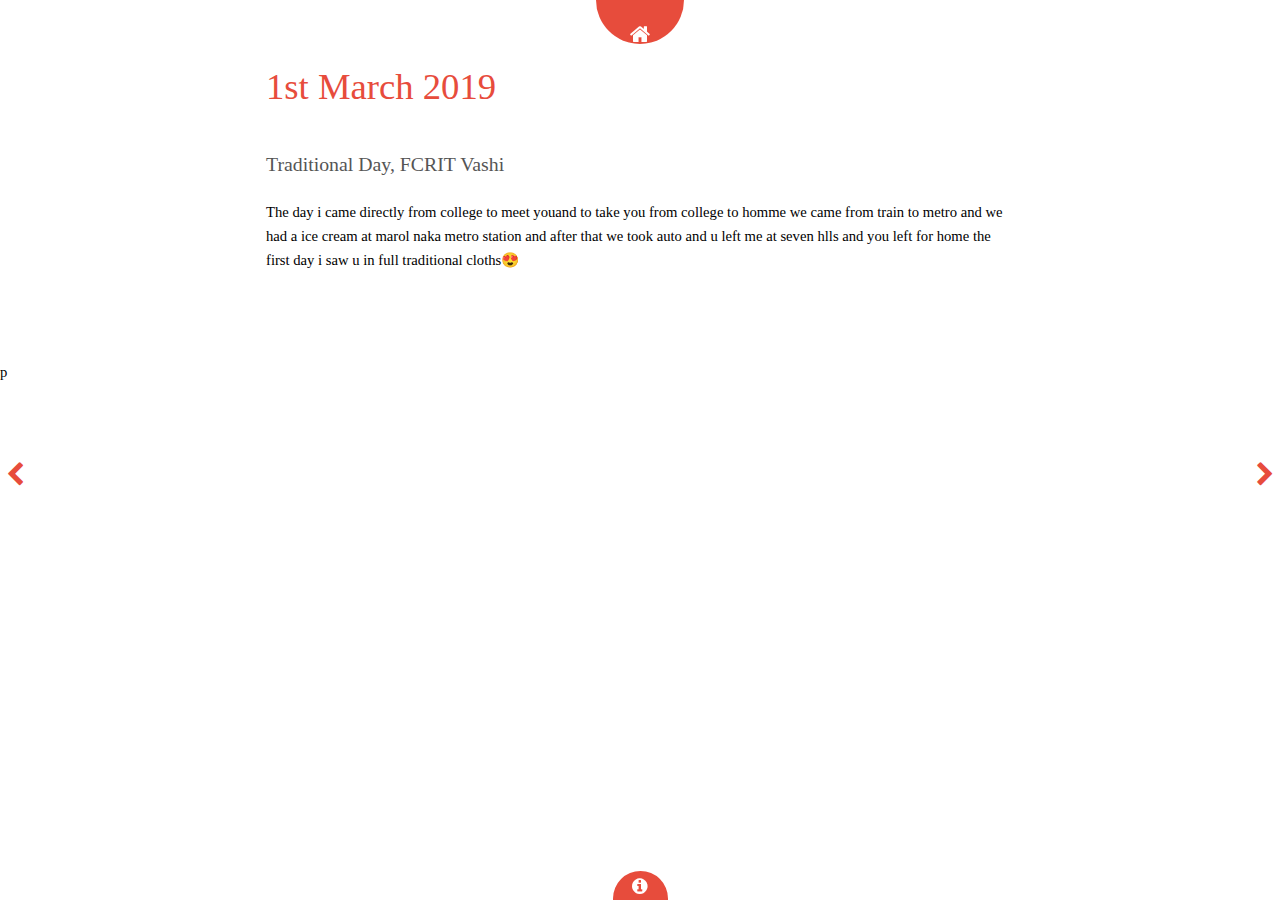
==== special/detail3.html @ d4723a85 "Add files via upload" ====
<!DOCTYPE HTML>
<!--
	Radius by TEMPLATED
	templated.co @templatedco
	Released for free under the Creative Commons Attribution 3.0 license (templated.co/license)
-->
<html>
	<head>
		<title>Detail 1 </title>
		<meta charset="utf-8" />
		<meta name="viewport" content="width=device-width, initial-scale=1" />
		<link rel="stylesheet" href="assets/css/main.css" />
	</head>
	<body>

		<!-- Header -->
			<header id="header" class="preview">
				<div class="inner">
					<div class="content">
						<h1>KEZIA</h1>
						<<h2>Happy 26th Month Love<br />
						Best Memories😘</h2>
					</div>
					<a href="index.html" class="button hidden"><span>Let's Go</span></a>
				</div>
			</header>

		<!-- Main -->
			<div id="preview">
				<div class="inner">
					<div class="image fit">
						<img src="images/pic02.jpg" alt="" />
					</div>
					<div class="content">
						<header>
							<h2> 1st March 2019</h2>
						</header>
						<p><h3>Traditional Day, FCRIT Vashi</h3> 
						 The day i came directly from college to meet youand to take you from college to homme 
						 we came from train to metro and we had a ice cream at marol naka metro station and after that we took auto and u left me at seven hlls and you left for home the first day i saw u in full traditional cloths😍  </p>
						<!-- <p>The day before ride we all sat together and have fun at night by the way you were so high that you don't know how to stand an above all this you were tell me that i'm not high ur high that's why ur not dancing with me and when I took you to ur room u don't want too sleep and I made u sleep lik a small baby 💞 </p> -->
					</div>
				</div>
				<a href="detail1.html" class="nav previous"><span class="fa fa-chevron-left"></span></a>
				<a href="detail2.html" class="nav next"><span class="fa fa-chevron-right"></span></a>
			</div>

		<!-- Footer -->
			<!-- Footer -->
			<footer id="footer">
				<a href="#" class="info fa fa-info-circle"><span>About</span></a>
				<div class="inner">
					<div class="content">
						<h3>NARENDRA SHEKHAWAT</h3>
						<p>Happy anniversary to the only person in the world that I want beside me every day and every night for the rest my life. I love you, sweetheart. Happy anniversary!</p>
					</div>
					<div class="copyright">
						<h3></h3>
						<ul class="icons">
							
							<!-- <span style='font-size:100px;'>&#128149;</span> -->
							<li><a href="#" class="icon fa-twitter"><span class="label">Twitter</span></a></li>
							<li><a href="#" class="icon fa-facebook"><span class="label">Facebook</span></a></li>
							<li><a href="#" class="icon fa-instagram"><span class="label">Instagram</span></a></li>
							<!-- <li><a href="#" class="icon fa-dribbble"><span class="label">Dribbble</span></a></li> -->
						</ul>
						&copy; Untitled.Design: <a href="https://">naren</a>. WITH: <img src="images/pic17.jpg" alt="" />love</a>.
					</div>
				</div>
			</footer>p

		<!-- Scripts -->
			<script src="assets/js/jquery.min.js"></script>
			<script src="assets/js/skel.min.js"></script>
			<script src="assets/js/util.js"></script>
			<script src="assets/js/main.js"></script>

	</body>
</html>
---- special/assets/css/main.css ----
@import url(font-awesome.min.css);
@import url(https://fonts.googleapis.com/css?family=Pattaya|Work+Sans:400,200,300);

/*
	Radius by TEMPLATED
	templated.co @templatedco
	Released for free under the Creative Commons Attribution 3.0 license (templated.co/license)
*/

/* Reset */

	html, body, div, span, applet, object, iframe, h1, h2, h3, h4, h5, h6, p, blockquote, pre, a, abbr, acronym, address, big, cite, code, del, dfn, em, img, ins, kbd, q, s, samp, small, strike, strong, sub, sup, tt, var, b, u, i, center, dl, dt, dd, ol, ul, li, fieldset, form, label, legend, table, caption, tbody, tfoot, thead, tr, th, td, article, aside, canvas, details, embed, figure, figcaption, footer, header, hgroup, menu, nav, output, ruby, section, summary, time, mark, audio, video {
		margin: 0;
		padding: 0;
		border: 0;
		font-size: 100%;
		font: inherit;
		vertical-align: baseline;
	}

	article, aside, details, figcaption, figure, footer, header, hgroup, menu, nav, section {
		display: block;
	}

	body {
		line-height: 1;
	}

	ol, ul {
		list-style: none;
	}

	blockquote, q {
		quotes: none;
	}

	blockquote:before, blockquote:after, q:before, q:after {
		content: '';
		content: none;
	}

	table {
		border-collapse: collapse;
		border-spacing: 0;
	}

	body {
		-webkit-text-size-adjust: none;
	}

/* Box Model */

	*, *:before, *:after {
		-moz-box-sizing: border-box;
		-webkit-box-sizing: border-box;
		box-sizing: border-box;
	}

/* Basic */

	@-ms-viewport {
		width: device-width;
	}

	@media screen and (max-width: 480px) {

		html, body {
			min-width: 320px;
		}

	}

	body {
		background-color: rgba(50, 115, 220, 0.3);
	}

		body.is-loading *, body.is-loading *:before, body.is-loading *:after {
			-moz-animation: none !important;
			-webkit-animation: none !important;
			-ms-animation: none !important;
			animation: none !important;
			-moz-transition: none !important;
			-webkit-transition: none !important;
			-ms-transition: none !important;
			transition: none !important;
		}

/* Type */

	body {
		background-color: transparent;
		color:  black;
	}

	body, input, select, textarea {
		font-family: "Florence", Cursive;
		font-size:20pt;
		font-weight: 300;
		line-height: 1.65;
	}

		@media screen and (max-width: 1680px) {

			body, input, select, textarea {
				font-size: 11pt;
			}

		}

		@media screen and (max-width: 1280px) {

			body, input, select, textarea {
				font-size: 11pt;
			}

		}

		@media screen and (max-width: 980px) {

			body, input, select, textarea {
				font-size: 12pt;
			}

		}

		@media screen and (max-width: 736px) {

			body, input, select, textarea {
				font-size: 12pt;
			}

		}

		@media screen and (max-width: 480px) {

			body, input, select, textarea {
				font-size: 12pt;
			}

		}

	a {
		text-decoration: underline;
		outline: 0;
	}

		a:hover {
			text-decoration: none;
		}

	strong, b {
		font-weight: 300;
	}

	em, i {
		font-style: italic;
	}

	p {
		margin: 0 0 2em 0;
	}

	h1, h2, h3, h4, h5, h6 {
		font-weight: 300;
		line-height: 1.5;
		margin: 0 0 1em 0;
	}

		h1 a, h2 a, h3 a, h4 a, h5 a, h6 a {
			color: inherit;
			text-decoration: none;
		}

	h2 {
		font-size: 1.75em;
	}

	h3 {
		font-size: 1.35em;
	}

	h4 {
		font-size: 1.1em;
	}

	h5 {
		font-size: 0.9em;
	}

	h6 {
		font-size: 0.7em;
	}

	sub {
		font-size: 0.8em;
		position: relative;
		top: 0.5em;
	}

	sup {
		font-size: 0.8em;
		position: relative;
		top: -0.5em;
	}

	blockquote {
		border-left: solid 4px;
		font-style: italic;
		margin: 0 0 2em 0;
		padding: 0.5em 0 0.5em 2em;
	}

	code {
		border-radius: 4px;
		border: solid 1px;
		font-family: "Courier New", monospace;
		font-size: 0.9em;
		margin: 0 0.25em;
		padding: 0.25em 0.65em;
	}

	pre {
		-webkit-overflow-scrolling: touch;
		font-family: "Courier New", monospace;
		font-size: 0.9em;
		margin: 0 0 2em 0;
	}

		pre code {
			display: block;
			line-height: 1.75;
			padding: 1em 1.5em;
			overflow-x: auto;
		}

	hr {
		border: 0;
		border-bottom: solid 1px;
		margin: 2em 0;
	}

		hr.major {
			margin: 3em 0;
		}

	.align-left {
		text-align: left;
	}

	.align-center {
		text-align: center;
	}

	.align-right {
		text-align: right;
	}

	input, select, textarea {
		color: #555;
	}

	a {
		color: #e74c3c;
	}

	strong, b {
		color: #555;
	}

	h1, h2, h3, h4, h5, h6 {
		color: #555;
	}

	blockquote {
		border-left-color: rgba(144, 144, 144, 0.25);
	}

	code {
		background: rgba(144, 144, 144, 0.075);
		border-color: rgba(144, 144, 144, 0.25);
	}

	hr {
		border-bottom-color: rgba(144, 144, 144, 0.25);
	}

/* Box */

	.box {
		border-radius: 4px;
		border: solid 1px;
		margin-bottom: 2em;
		padding: 1.5em;
	}

		.box > :last-child,
		.box > :last-child > :last-child,
		.box > :last-child > :last-child > :last-child {
			margin-bottom: 0;
		}

		.box.alt {
			border: 0;
			border-radius: 0;
			padding: 0;
		}

	.box {
		border-color: rgba(144, 144, 144, 0.25);
	}

/* Button */

	input[type="submit"],
	input[type="reset"],
	input[type="button"],
	button,
	.button {
		-moz-appearance: none;
		-webkit-appearance: none;
		-ms-appearance: none;
		appearance: none;
		-moz-transition: background-color 0.2s ease-in-out, color 0.2s ease-in-out;
		-webkit-transition: background-color 0.2s ease-in-out, color 0.2s ease-in-out;
		-ms-transition: background-color 0.2s ease-in-out, color 0.2s ease-in-out;
		transition: background-color 0.2s ease-in-out, color 0.2s ease-in-out;
		border-radius: 4px;
		border: 0;
		cursor: pointer;
		display: inline-block;
		font-weight: 300;
		height: 2.85em;
		line-height: 2.95em;
		padding: 0 2.5em;
		text-align: center;
		text-decoration: none;
		white-space: nowrap;
	}

		input[type="submit"].icon,
		input[type="reset"].icon,
		input[type="button"].icon,
		button.icon,
		.button.icon {
			padding-left: 1.35em;
		}

			input[type="submit"].icon:before,
			input[type="reset"].icon:before,
			input[type="button"].icon:before,
			button.icon:before,
			.button.icon:before {
				margin-right: 0.5em;
			}

		input[type="submit"].alt,
		input[type="reset"].alt,
		input[type="button"].alt,
		button.alt,
		.button.alt {
			background: #FFF;
			color: #e74c3c;
		}

		input[type="submit"].fit,
		input[type="reset"].fit,
		input[type="button"].fit,
		button.fit,
		.button.fit {
			display: block;
			margin: 0 0 1em 0;
			width: 100%;
		}

		input[type="submit"].small,
		input[type="reset"].small,
		input[type="button"].small,
		button.small,
		.button.small {
			font-size: 0.8em;
		}

		input[type="submit"].big,
		input[type="reset"].big,
		input[type="button"].big,
		button.big,
		.button.big {
			font-size: 1.35em;
		}

		input[type="submit"].disabled, input[type="submit"]:disabled,
		input[type="reset"].disabled,
		input[type="reset"]:disabled,
		input[type="button"].disabled,
		input[type="button"]:disabled,
		button.disabled,
		button:disabled,
		.button.disabled,
		.button:disabled {
			-moz-pointer-events: none;
			-webkit-pointer-events: none;
			-ms-pointer-events: none;
			pointer-events: none;
			opacity: 0.25;
		}

		@media screen and (max-width: 480px) {

			input[type="submit"],
			input[type="reset"],
			input[type="button"],
			button,
			.button {
				padding: 0;
			}

		}

/* Form */

	form {
		margin: 0 0 2em 0;
	}

	label {
		display: block;
		font-size: 0.9em;
		font-weight: 300;
		margin: 0 0 1em 0;
	}

	input[type="text"],
	input[type="password"],
	input[type="email"],
	select,
	textarea {
		-moz-appearance: none;
		-webkit-appearance: none;
		-ms-appearance: none;
		appearance: none;
		border-radius: 4px;
		border: none;
		border: solid 1px;
		color: inherit;
		display: block;
		outline: 0;
		padding: 0 1em;
		text-decoration: none;
		width: 100%;
	}

		input[type="text"]:invalid,
		input[type="password"]:invalid,
		input[type="email"]:invalid,
		select:invalid,
		textarea:invalid {
			box-shadow: none;
		}

	.select-wrapper {
		text-decoration: none;
		display: block;
		position: relative;
	}

		.select-wrapper:before {
			-moz-osx-font-smoothing: grayscale;
			-webkit-font-smoothing: antialiased;
			font-family: FontAwesome;
			font-style: normal;
			font-weight: normal;
			text-transform: none !important;
		}

		.select-wrapper:before {
			content: '\f078';
			display: block;
			height: 2.75em;
			line-height: 2.75em;
			pointer-events: none;
			position: absolute;
			right: 0;
			text-align: center;
			top: 0;
			width: 2.75em;
		}

		.select-wrapper select::-ms-expand {
			display: none;
		}

	input[type="text"],
	input[type="password"],
	input[type="email"],
	select {
		height: 2.75em;
	}

	textarea {
		padding: 0.75em 1em;
	}

	input[type="checkbox"],
	input[type="radio"] {
		-moz-appearance: none;
		-webkit-appearance: none;
		-ms-appearance: none;
		appearance: none;
		display: block;
		float: left;
		margin-right: -2em;
		opacity: 0;
		width: 1em;
		z-index: -1;
	}

		input[type="checkbox"] + label,
		input[type="radio"] + label {
			text-decoration: none;
			cursor: pointer;
			display: inline-block;
			font-size: 1em;
			font-weight: 300;
			padding-left: 2.4em;
			padding-right: 0.75em;
			position: relative;
		}

			input[type="checkbox"] + label:before,
			input[type="radio"] + label:before {
				-moz-osx-font-smoothing: grayscale;
				-webkit-font-smoothing: antialiased;
				font-family: FontAwesome;
				font-style: normal;
				font-weight: normal;
				text-transform: none !important;
			}

			input[type="checkbox"] + label:before,
			input[type="radio"] + label:before {
				border-radius: 4px;
				border: solid 1px;
				content: '';
				display: inline-block;
				height: 1.65em;
				left: 0;
				line-height: 1.58125em;
				position: absolute;
				text-align: center;
				top: 0;
				width: 1.65em;
			}

		input[type="checkbox"]:checked + label:before,
		input[type="radio"]:checked + label:before {
			content: '\f00c';
		}

	input[type="checkbox"] + label:before {
		border-radius: 4px;
	}

	input[type="radio"] + label:before {
		border-radius: 100%;
	}

	::-webkit-input-placeholder {
		opacity: 1.0;
	}

	:-moz-placeholder {
		opacity: 1.0;
	}

	::-moz-placeholder {
		opacity: 1.0;
	}

	:-ms-input-placeholder {
		opacity: 1.0;
	}

	.formerize-placeholder {
		opacity: 1.0;
	}

	label {
		color: #555;
	}

	input[type="text"],
	input[type="password"],
	input[type="email"],
	select,
	textarea {
		background: rgba(144, 144, 144, 0.075);
		border-color: rgba(144, 144, 144, 0.25);
	}

		input[type="text"]:focus,
		input[type="password"]:focus,
		input[type="email"]:focus,
		select:focus,
		textarea:focus {
			border-color: #e74c3c;
			box-shadow: 0 0 0 1px #e74c3c;
		}

	.select-wrapper:before {
		color: rgba(144, 144, 144, 0.25);
	}

	input[type="checkbox"] + label,
	input[type="radio"] + label {
		color: #444;
	}

		input[type="checkbox"] + label:before,
		input[type="radio"] + label:before {
			background: rgba(144, 144, 144, 0.075);
			border-color: rgba(144, 144, 144, 0.25);
		}

	input[type="checkbox"]:checked + label:before,
	input[type="radio"]:checked + label:before {
		background-color: #e74c3c;
		border-color: #e74c3c;
		color: #ffffff;
	}

	input[type="checkbox"]:focus + label:before,
	input[type="radio"]:focus + label:before {
		border-color: #e74c3c;
		box-shadow: 0 0 0 1px #e74c3c;
	}

	::-webkit-input-placeholder {
		color: #bbb !important;
	}

	:-moz-placeholder {
		color: #bbb !important;
	}

	::-moz-placeholder {
		color: #bbb !important;
	}

	:-ms-input-placeholder {
		color: #bbb !important;
	}

	.formerize-placeholder {
		color: #bbb !important;
	}

/* Icon */

	.icon {
		text-decoration: none;
		border-bottom: none;
		position: relative;
	}

		.icon:before {
			-moz-osx-font-smoothing: grayscale;
			-webkit-font-smoothing: antialiased;
			font-family: FontAwesome;
			font-style: normal;
			font-weight: normal;
			text-transform: none !important;
		}

		.icon > .label {
			display: none;
		}

/* Image */

	.image {
		border-radius: 4px;
		border: 0;
		display: inline-block;
		position: relative;
	}

		.image img {
			border-radius: 4px;
			display: block;
		}

		.image.left, .image.right {
			max-width: 40%;
		}

			.image.left img, .image.right img {
				width: 100%;
			}

		.image.left {
			float: left;
			margin: 0 1.5em 1em 0;
			top: 0.25em;
		}

		.image.right {
			float: right;
			margin: 0 0 1em 1.5em;
			top: 0.25em;
		}

		.image.fit {
			display: block;
			margin: 0 0 2em 0;
			width: 100%;
		}

			.image.fit img {
				width: 100%;
			}

		.image.main {
			display: block;
			margin: 0 0 3em 0;
			width: 100%;
		}

			.image.main img {
				width: 100%;
			}

/* List */

	ol {
		list-style: decimal;
		margin: 0 0 2em 0;
		padding-left: 1.25em;
	}

		ol li {
			padding-left: 0.25em;
		}

	ul {
		list-style: disc;
		margin: 0 0 2em 0;
		padding-left: 1em;
	}

		ul li {
			padding-left: 0.5em;
		}

		ul.alt {
			list-style: none;
			padding-left: 0;
		}

			ul.alt li {
				border-top: solid 1px;
				padding: 0.5em 0;
			}

				ul.alt li:first-child {
					border-top: 0;
					padding-top: 0;
				}

		ul.icons {
			cursor: default;
			list-style: none;
			padding-left: 0;
		}

			ul.icons li {
				display: inline-block;
				padding: 0 1em 0 0;
			}

				ul.icons li:last-child {
					padding-right: 0;
				}

				ul.icons li .icon:before {
					font-size: 2em;
				}

		ul.actions {
			cursor: default;
			list-style: none;
			padding-left: 0;
		}

			ul.actions li {
				display: inline-block;
				padding: 0 1em 0 0;
				vertical-align: middle;
			}

				ul.actions li:last-child {
					padding-right: 0;
				}

			ul.actions.small li {
				padding: 0 0.5em 0 0;
			}

			ul.actions.vertical li {
				display: block;
				padding: 1em 0 0 0;
			}

				ul.actions.vertical li:first-child {
					padding-top: 0;
				}

				ul.actions.vertical li > * {
					margin-bottom: 0;
				}

			ul.actions.vertical.small li {
				padding: 0.5em 0 0 0;
			}

				ul.actions.vertical.small li:first-child {
					padding-top: 0;
				}

			ul.actions.fit {
				display: table;
				margin-left: -1em;
				padding: 0;
				table-layout: fixed;
				width: calc(100% + 1em);
			}

				ul.actions.fit li {
					display: table-cell;
					padding: 0 0 0 1em;
				}

					ul.actions.fit li > * {
						margin-bottom: 0;
					}

				ul.actions.fit.small {
					margin-left: -0.5em;
					width: calc(100% + 0.5em);
				}

					ul.actions.fit.small li {
						padding: 0 0 0 0.5em;
					}

			@media screen and (max-width: 480px) {

				ul.actions {
					margin: 0 0 2em 0;
				}

					ul.actions li {
						padding: 1em 0 0 0;
						display: block;
						text-align: center;
						width: 100%;
					}

						ul.actions li:first-child {
							padding-top: 0;
						}

						ul.actions li > * {
							width: 100%;
							margin: 0 !important;
						}

							ul.actions li > *.icon:before {
								margin-left: -2em;
							}

					ul.actions.small li {
						padding: 0.5em 0 0 0;
					}

						ul.actions.small li:first-child {
							padding-top: 0;
						}

			}

	dl {
		margin: 0 0 2em 0;
	}

		dl dt {
			display: block;
			font-weight: 300;
			margin: 0 0 1em 0;
		}

		dl dd {
			margin-left: 2em;
		}

	ul.alt li {
		border-top-color: rgba(144, 144, 144, 0.25);
	}

/* Columns */

	.columns {
		position: relative;
		-moz-column-count: 4;
		-webkit-column-count: 4;
		column-count: 4;
		-moz-column-gap: 1em;
		-webkit-column-gap: 1em;
		column-gap: 1em;
	}

		.columns .image {
			position: relative;
			display: inline-block;
			margin: 0 0 .5em;
			width: 100%;
			overflow: hidden;
		}

			.columns .image img {
				-moz-transition: -moz-transform 0.2s ease-in-out;
				-webkit-transition: -webkit-transform 0.2s ease-in-out;
				-ms-transition: -ms-transform 0.2s ease-in-out;
				transition: transform 0.2s ease-in-out;
				-webkit-backface-visibility: hidden;
				-webkit-transform: translate3D(0, 0, 0);
			}

			.columns .image:hover img {
				-moz-transform: scale(1.1);
				-webkit-transform: scale(1.1);
				-ms-transform: scale(1.1);
				transform: scale(1.1);
			}

		@media screen and (max-width: 736px) {

			.columns {
				-moz-column-count: 2;
				-webkit-column-count: 2;
				column-count: 2;
			}

		}

		@media screen and (max-width: 480px) {

			.columns {
				-moz-column-count: 1;
				-webkit-column-count: 1;
				column-count: 1;
			}

		}

/* Preview */

	#preview {
		position: relative;
		padding: 1em;
	}

		#preview .inner {
			max-width: 70em;
			margin: 0 auto;
		}

		#preview .image {
			margin: 0;
		}

		#preview.vertical .inner {
			display: -ms-flexbox;
			display: -moz-flex;
			display: -webkit-flex;
			display: -ms-flex;
			display: flex;
		}

			#preview.vertical .inner .image {
				-ms-flex: 1 1 calc(100% - 50px);
				flex: 1 1 calc(100% - 50px);
				max-width: 100%;
				width: 50%;
			}

			#preview.vertical .inner .content {
				-ms-flex: 1 1 calc(100% - 50px);
				flex: 1 1 calc(100% - 50px);
				max-width: 100%;
				width: 50%;
			}

		#preview .nav {
			-moz-transition: background-color 0.2s ease-in-out;
			-webkit-transition: background-color 0.2s ease-in-out;
			-ms-transition: background-color 0.2s ease-in-out;
			transition: background-color 0.2s ease-in-out;
			position: fixed;
			height: 2em;
			width: 2em;
			background: #fff;
			border-radius: 100%;
			line-height: 2em;
			top: 50%;
			font-size: 1.75em;
			text-align: center;
			z-index: 10003;
		}

			#preview .nav:hover {
				background: #FFF;
			}

			#preview .nav.previous {
				left: -.4em;
			}

			#preview .nav.next {
				right: -.4em;
			}

		#preview .content {
			padding: 3em 2em;
		}

			#preview .content header h2 {
				font-size: 2.5em;
				color: #e74c3c;
			}

		@media screen and (max-width: 1680px) {

			#preview .inner {
				max-width: 55em;
			}

		}

		@media screen and (max-width: 980px) {

			#preview.vertical .inner {
				-moz-flex-wrap: wrap;
				-webkit-flex-wrap: wrap;
				-ms-flex-wrap: wrap;
				flex-wrap: wrap;
			}

		}

		@media screen and (max-width: 736px) {

			#preview .content {
				padding: 2em;
			}

				#preview .content header h2 {
					font-size: 2em;
				}

		}

/* Section/Article */

	section.special, article.special {
		text-align: center;
	}

	header p {
		position: relative;
		margin: 0 0 1.5em 0;
	}

	header h2 + p {
		font-size: 1.25em;
		margin-top: -1em;
	}

	header h3 + p {
		font-size: 1.1em;
		margin-top: -0.8em;
	}

	header h4 + p,
	header h5 + p,
	header h6 + p {
		font-size: 0.9em;
		margin-top: -0.6em;
	}

	header p {
		color: #bbb;
	}

/* Table */

	.table-wrapper {
		-webkit-overflow-scrolling: touch;
		overflow-x: auto;
	}

	table {
		margin: 0 0 2em 0;
		width: 100%;
	}

		table tbody tr {
			border: solid 1px;
			border-left: 0;
			border-right: 0;
		}

		table td {
			padding: 0.75em 0.75em;
		}

		table th {
			font-size: 0.9em;
			font-weight: 300;
			padding: 0 0.75em 0.75em 0.75em;
			text-align: left;
		}

		table thead {
			border-bottom: solid 2px;
		}

		table tfoot {
			border-top: solid 2px;
		}

		table.alt {
			border-collapse: separate;
		}

			table.alt tbody tr td {
				border: solid 1px;
				border-left-width: 0;
				border-top-width: 0;
			}

				table.alt tbody tr td:first-child {
					border-left-width: 1px;
				}

			table.alt tbody tr:first-child td {
				border-top-width: 1px;
			}

			table.alt thead {
				border-bottom: 0;
			}

			table.alt tfoot {
				border-top: 0;
			}

	table tbody tr {
		border-color: rgba(144, 144, 144, 0.25);
	}

		table tbody tr:nth-child(2n + 1) {
			background-color: rgba(144, 144, 144, 0.075);
		}

	table th {
		color: #555;
	}

	table thead {
		border-bottom-color: rgba(144, 144, 144, 0.25);
	}

	table tfoot {
		border-top-color: rgba(144, 144, 144, 0.25);
	}

	table.alt tbody tr td {
		border-color: rgba(144, 144, 144, 0.25);
	}

/* Header */

	#header {
		-moz-transition: background 1s ease-in-out, height 0.2s ease-in-out;
		-webkit-transition: background 1s ease-in-out, height 0.2s ease-in-out;
		-ms-transition: background 1s ease-in-out, height 0.2s ease-in-out;
		transition: background 1s ease-in-out, height 0.2s ease-in-out;
		display: -moz-flex;
		display: -webkit-flex;
		display: -ms-flex;
		display: flex;
		-moz-justify-content: center;
		-webkit-justify-content: center;
		-ms-justify-content: center;
		justify-content: center;
		-moz-align-items: center;
		-webkit-align-items: center;
		-ms-align-items: center;
		align-items: center;
		display: -ms-flexbox;
		-ms-flex-align: center;
		-ms-flex-pack: center;
		background: rgba(254, 254, 254, 0.85);
		position: fixed;
		top: 0;
		width: 100%;
		height: 100vh;
		z-index: 10001;
	}

		#header .inner {
			-moz-transition: height 0.2s ease-in-out, width 0.2s ease-in-out;
			-webkit-transition: height 0.2s ease-in-out, width 0.2s ease-in-out;
			-ms-transition: height 0.2s ease-in-out, width 0.2s ease-in-out;
			transition: height 0.2s ease-in-out, width 0.2s ease-in-out;
			display: -moz-flex;
			display: -webkit-flex;
			display: -ms-flex;
			display: flex;
			-moz-flex-direction: column;
			-webkit-flex-direction: column;
			-ms-flex-direction: column;
			flex-direction: column;
			-moz-justify-content: center;
			-webkit-justify-content: center;
			-ms-justify-content: center;
			justify-content: center;
			-moz-align-items: center;
			-webkit-align-items: center;
			-ms-align-items: center;
			align-items: center;
			display: -ms-flexbox;
			-ms-flex-align: center;
			-ms-flex-pack: center;
			background: #e74c3c;
			border-radius: 100%;
			width: 35em;
			height: 35em;
			padding: 4em;
			text-align: center;
			box-shadow: 0 0 0 1em #FFF;
			cursor: default;
		}

			#header .inner .content {
				-moz-transition: opacity 1s ease-in-out;
				-webkit-transition: opacity 1s ease-in-out;
				-ms-transition: opacity 1s ease-in-out;
				transition: opacity 1s ease-in-out;
				opacity: 1;
			}

				#header .inner .content h1 {
					font-size: 4em;
					font-family: 'Pattaya', sans-serif;
					margin: 0 0 .25em 0;
					color: #fff;
				}

				#header .inner .content h2 {
					font-size: 1.5em;
					color: #fff;
					margin: 0 0 1em 0;
				}

			#header .inner .button {
				-moz-transition: background 1s ease-in-out;
				-webkit-transition: background 1s ease-in-out;
				-ms-transition: background 1s ease-in-out;
				transition: background 1s ease-in-out;
				margin: 0;
				border-radius: 30px;
			}

				#header .inner .button.hidden {
					display: none;
					cursor: pointer;
				}

			#header .inner.hidden {
				display: none;
			}

		#header.hide, #header.preview {
			-moz-transition: background 0.2s ease-in-out, height 1s ease-in-out;
			-webkit-transition: background 0.2s ease-in-out, height 1s ease-in-out;
			-ms-transition: background 0.2s ease-in-out, height 1s ease-in-out;
			transition: background 0.2s ease-in-out, height 1s ease-in-out;
			background: none;
			height: 0;
		}

			#header.hide .inner, #header.preview .inner {
				height: 6em;
				width: 6em;
				padding: 2em;
			}

				#header.hide .inner .content, #header.preview .inner .content {
					opacity: 0;
				}

					#header.hide .inner .content h1, #header.preview .inner .content h1 {
						display: none;
					}

					#header.hide .inner .content h2, #header.preview .inner .content h2 {
						display: none;
					}

			#header.hide .button.big, #header.preview .button.big {
				display: none;
			}

			#header.hide .button.hidden, #header.preview .button.hidden {
				text-decoration: none;
				padding-top: 1.5em;
				padding-left: 0;
				padding-right: 0;
				background: none;
				display: inline-block;
			}

				#header.hide .button.hidden:before, #header.preview .button.hidden:before {
					-moz-osx-font-smoothing: grayscale;
					-webkit-font-smoothing: antialiased;
					font-family: FontAwesome;
					font-style: normal;
					font-weight: normal;
					text-transform: none !important;
				}

				#header.hide .button.hidden:before, #header.preview .button.hidden:before {
					content: '\f015';
					color: #FFF;
					font-size: 1.5em;
				}

				#header.hide .button.hidden span, #header.preview .button.hidden span {
					display: none;
				}

		@media screen and (max-width: 736px) {

			#header .inner {
				width: 25em;
				height: 25em;
				font-size: .75em;
				padding: 3em;
			}

		}

		@media screen and (max-width: 480px) {

			#header .inner {
				width: 26em;
				height: 26em;
				padding: 2em;
				font-size: .65em;
			}

				#header .inner .button {
					padding-left: 2em;
					padding-right: 2em;
				}

		}

/* Main */

	#main {
		padding: 2em;
	}

		#main .inner {
			max-width: 100%;
		}

/* Footer */

	#footer {
		-moz-transition: bottom 0.2s ease;
		-webkit-transition: bottom 0.2s ease;
		-ms-transition: bottom 0.2s ease;
		transition: bottom 0.2s ease;
		position: fixed;
		bottom: -20em;
		color: #FFF;
		left: 0;
		width: 100%;
		text-align: center;
		z-index: 9999;
	}

		#footer.show {
			bottom: 0;
		}

		#footer .info {
			position: relative;
			display: inline-block;
			text-decoration: none;
			border-radius: 50% 50% 0 0;
			background: #e74c3c;
			width: 3em;
			height: 3em;
			margin-bottom: -1.75em;
			color: #FFF;
			font-size: 1.25em;
			padding-top: .35em;
		}

			#footer .info span {
				display: none;
			}

		#footer .inner {
			display: -moz-flex;
			display: -webkit-flex;
			display: -ms-flex;
			display: flex;
			-moz-justify-content: center;
			-webkit-justify-content: center;
			-ms-justify-content: center;
			justify-content: center;
			-moz-align-items: stretch;
			-webkit-align-items: stretch;
			-ms-align-items: stretch;
			align-items: stretch;
			display: -ms-flexbox;
			-ms-flex-align: center;
			-ms-flex-pack: center;
			position: relative;
			z-index: 10003;
			background: #e74c3c;
			padding: 2em;
			height: 20em;
		}

			#footer .inner .content,
			#footer .inner .copyright {
				width: 50%;
				text-align: left;
				color: rgba(255, 255, 255, 0.75);
				padding: 2em;
				display: inline-block;
			}

				#footer .inner .content h3,
				#footer .inner .copyright h3 {
					color: #FFF;
					font-size: 1.75em;
				}

				#footer .inner .content a,
				#footer .inner .copyright a {
					color: #FFF;
				}

					#footer .inner .content a:hover,
					#footer .inner .copyright a:hover {
						color: rgba(255, 255, 255, 0.75);
					}

				#footer .inner .content p,
				#footer .inner .copyright p {
					margin: 0;
				}

			#footer .inner .copyright ul {
				border-bottom: 1px solid rgba(255, 255, 255, 0.15);
				padding-bottom: 1em;
			}

		@media screen and (max-width: 980px) {

			#footer {
				position: relative;
				bottom: 0;
			}

				#footer .inner {
					height: auto;
					display: block;
				}

					#footer .inner .content,
					#footer .inner .copyright {
						display: block;
						width: 100%;
						text-align: center;
					}

				#footer .info {
					display: none;
				}

		}

		@media screen and (max-width: 480px) {

			#footer .inner {
				padding: 2em;
			}

				#footer .inner .content,
				#footer .inner .copyright {
					padding: 1em;
				}

		}
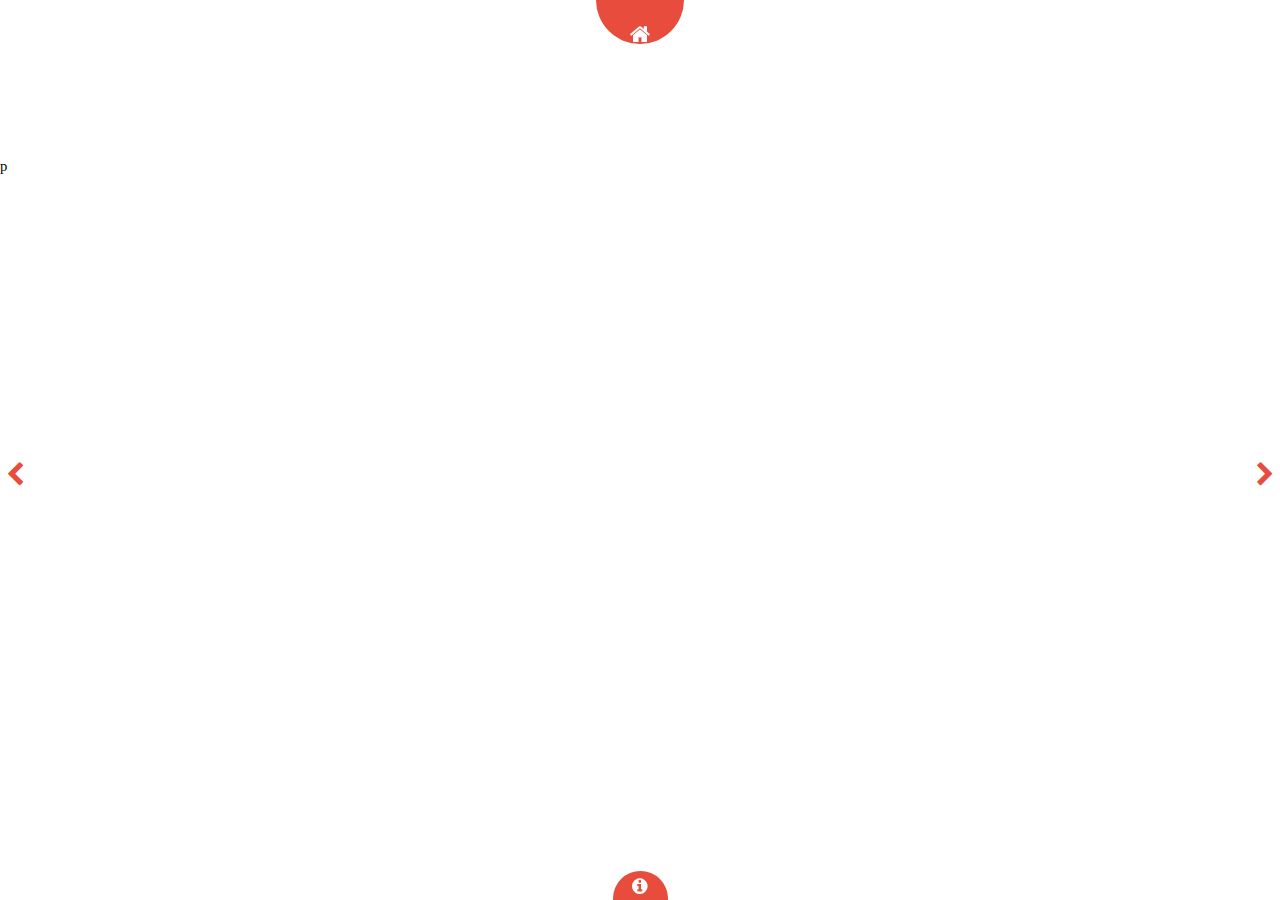
==== commit 9f8882b2: "Update detail3.html" ====
--- a/special/detail3.html
+++ b/special/detail3.html
@@ -17,9 +17,9 @@
 			<header id="header" class="preview">
 				<div class="inner">
 					<div class="content">
-						<h1>KEZIA</h1>
-						<<h2>Happy 26th Month Love<br />
-						Best Memories😘</h2>
+						<h1>TasteBuds</h1>
+						<<h2><br />
+						</h2>
 					</div>
 					<a href="index.html" class="button hidden"><span>Let's Go</span></a>
 				</div>
@@ -33,12 +33,10 @@
 					</div>
 					<div class="content">
 						<header>
-							<h2> 1st March 2019</h2>
+							<h2> </h2>
 						</header>
-						<p><h3>Traditional Day, FCRIT Vashi</h3> 
-						 The day i came directly from college to meet youand to take you from college to homme 
-						 we came from train to metro and we had a ice cream at marol naka metro station and after that we took auto and u left me at seven hlls and you left for home the first day i saw u in full traditional cloths😍  </p>
-						<!-- <p>The day before ride we all sat together and have fun at night by the way you were so high that you don't know how to stand an above all this you were tell me that i'm not high ur high that's why ur not dancing with me and when I took you to ur room u don't want too sleep and I made u sleep lik a small baby 💞 </p> -->
+						<p><h3></h3> 
+						 
 					</div>
 				</div>
 				<a href="detail1.html" class="nav previous"><span class="fa fa-chevron-left"></span></a>
@@ -52,7 +50,7 @@
 				<div class="inner">
 					<div class="content">
 						<h3>NARENDRA SHEKHAWAT</h3>
-						<p>Happy anniversary to the only person in the world that I want beside me every day and every night for the rest my life. I love you, sweetheart. Happy anniversary!</p>
+						<p></p>
 					</div>
 					<div class="copyright">
 						<h3></h3>
@@ -64,7 +62,7 @@
 							<li><a href="#" class="icon fa-instagram"><span class="label">Instagram</span></a></li>
 							<!-- <li><a href="#" class="icon fa-dribbble"><span class="label">Dribbble</span></a></li> -->
 						</ul>
-						&copy; Untitled.Design: <a href="https://">naren</a>. WITH: <img src="images/pic17.jpg" alt="" />love</a>.
+						&copy; Untitled.Design: <a href="https://">naren</a>. WITH: <img src="images/pic17.jpg" alt="" /></a>.
 					</div>
 				</div>
 			</footer>p
@@ -76,4 +74,4 @@
 			<script src="assets/js/main.js"></script>
 
 	</body>
-</html>+</html>
